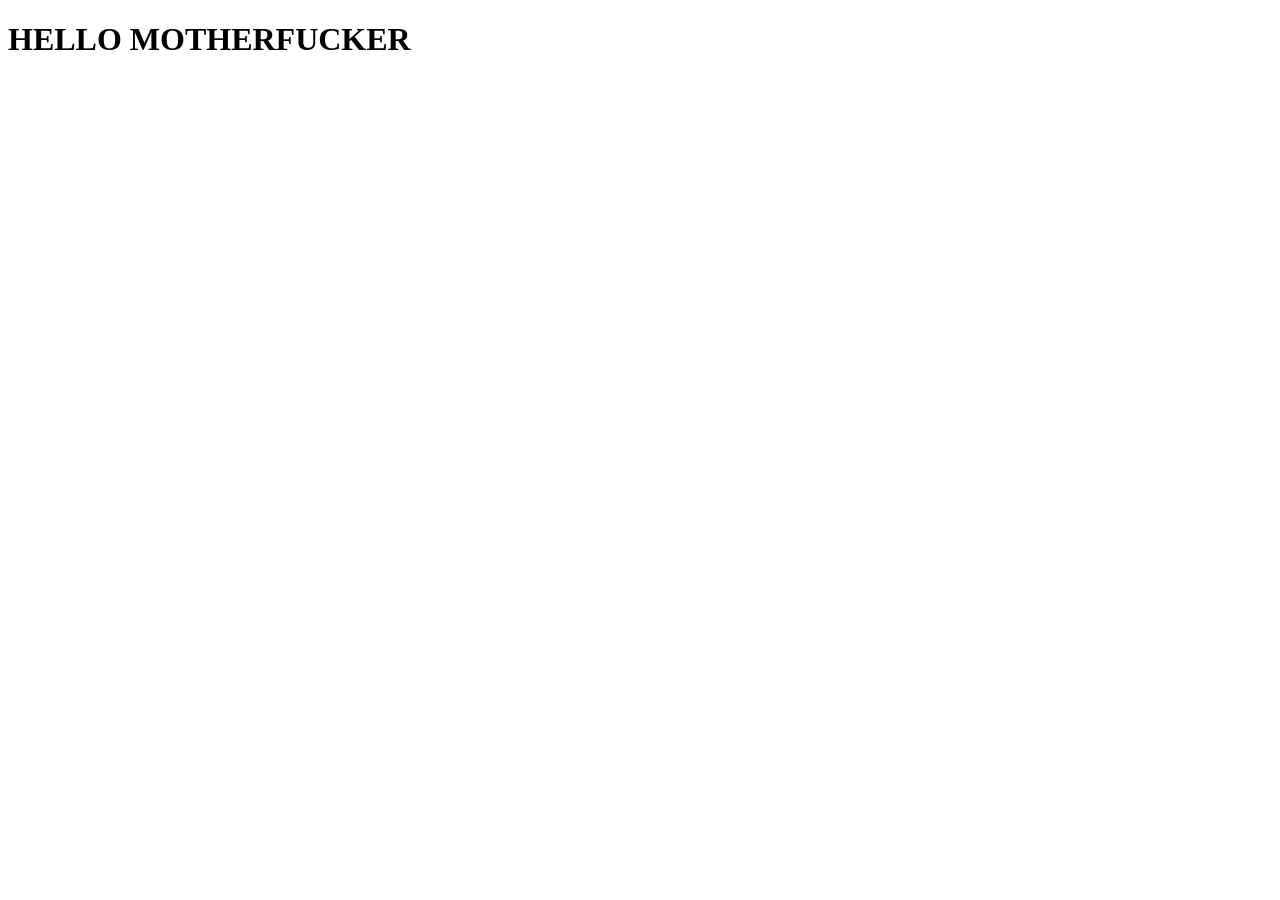
==== accueil.html @ 46bade0c "premier commit" ====
<!DOCTYPE html>
<html lang="en">
<head>
    <meta charset="UTF-8">
    <meta name="viewport" content="width=device-width, initial-scale=1.0">
    <title>Accueil</title>
</head>
<body>
    <h1>HELLO MOTHERFUCKER</h1>
</body>
</html>
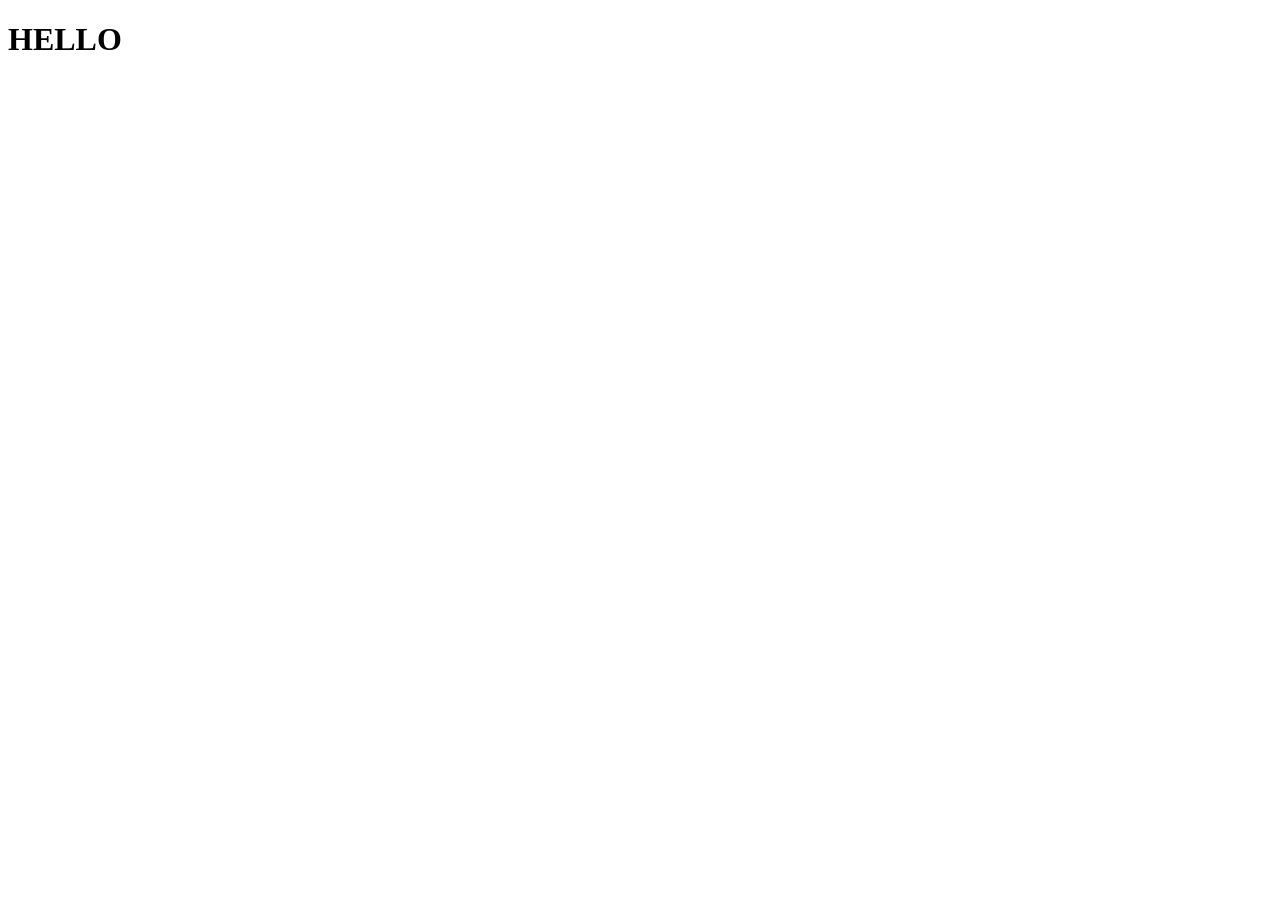
==== commit 9d9de19f: "updtae" ====
--- a/accueil.html
+++ b/accueil.html
@@ -6,6 +6,6 @@
     <title>Accueil</title>
 </head>
 <body>
-    <h1>HELLO MOTHERFUCKER</h1>
+    <h1>HELLO </h1>
 </body>
 </html>
